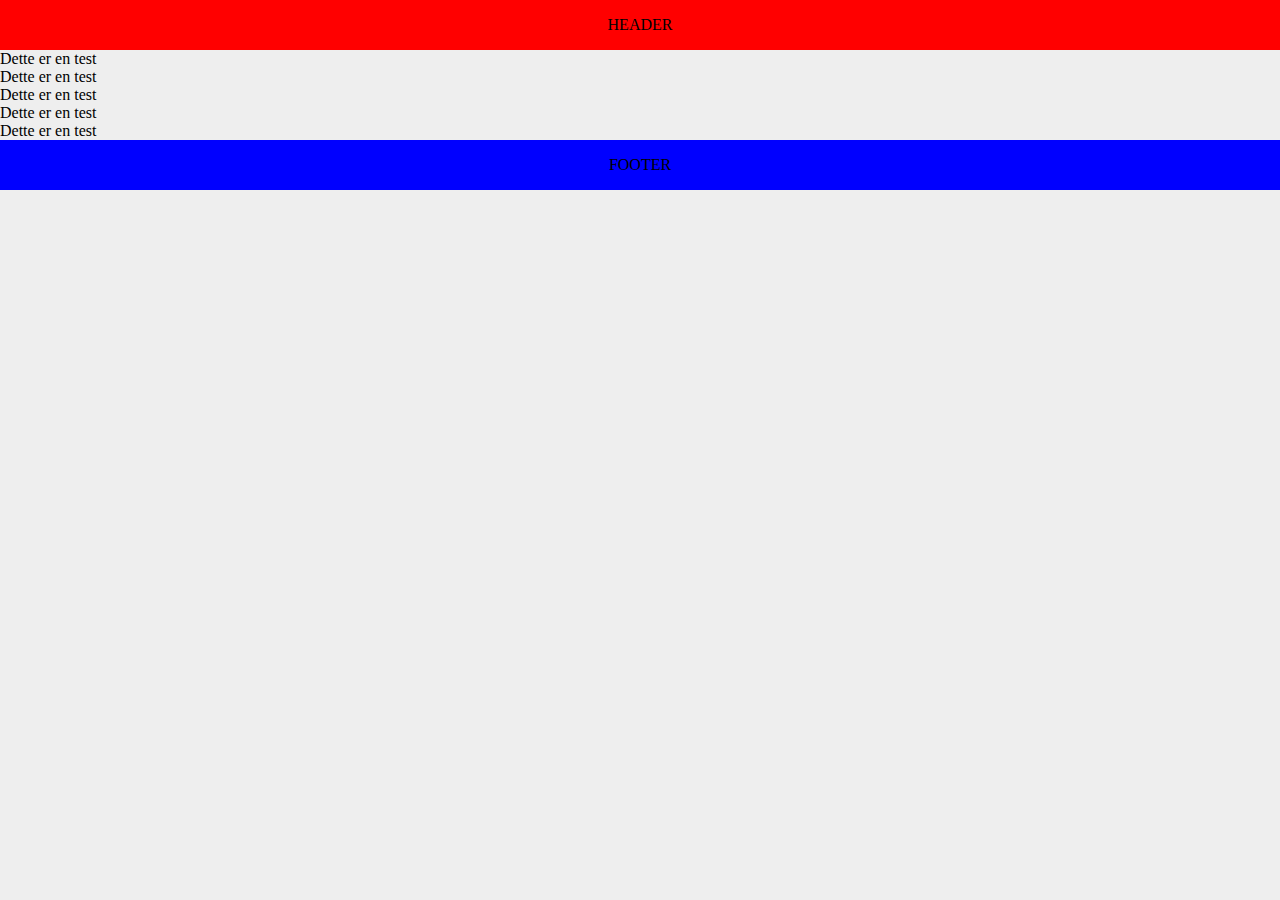
==== indextest.html @ 1dc97215 "First steps in CSS grid" ====
<!DOCTYPE html>
<html>
  <head>
    <meta charset="utf-8">
    <title>webshoptesting</title>
    <link rel="stylesheet" href="css/style.css">
    <link rel="stylesheet" href="css/colors.css">
    <link rel="stylesheet" href="css/cssgrid.css">
  </head>
    <div class="middlecontent">
  <body>


<header>
  HEADER
</header>

<main>
  Dette er en test <br>
  Dette er en test <br>
  Dette er en test <br>
  Dette er en test <br>
  Dette er en test
</main>

<footer>
  FOOTER
</footer>


  </body>
</html>
---- css/style.css ----
html {
  height: 100%;
}

body{
  margin: 0;
  height: 100%;
  width: 100%;
}

.flex-row {
  display: flex;
  flex-direction: row;
}

.flex-column {
  display: flex;
  flex-direction: column;
}

.flex-justify-right {
  justify-content: right;
}

.flex-justify-left {
  justify-content: left;
}

.flex-justify-center {
  justify-content: center;
}

.flex-justify-end {
  justify-content: flex-end;
}

.border {
  border: solid 2px;
}

.grid-layout {
  display: grid;
  grid-template-columns: 10% 1fr;
  grid-template-rows: 5% 1fr;
}

.grid-container-left {
  grid-column-start: 1;
  grid-column-end: 2;
  grid-row-start: 1;
  grid-row-end: 3;
}

.grid-container-top {
  grid-column-start: 2;
  grid-column-end: 3;
  grid-row-start: 1;
  grid-row-end: 2;
}

.grid-container-middle {
  grid-column-start: 2;
  grid-column-end: 3;
  grid-row-start: 2;
  grid-row-end: 3;
}

/* ---------------------------------------------------

.class{
  display:flex/grid;
}


.viewport{
  height: 100vh;
  width: 100vw;
}

.layout{
  display: grid;
  height: 100%;
  grid-template-rows: 1fr 1fr 1fr;

}

.top{
  grid-row: 1/2;
}
---------------------------------------------------*/

header {
  background: red;
  padding: 1rem;
  text-align: center;
}

/main {
  padding: 1rem;
}

footer {
  background: blue;
  padding: 1rem;
  text-align: center;
}

qwe {
  min-height: 100%;
  display: grid;
  grid-template-rows: auto 1fr auto;
  grid-template-columns: 100%;
}
---- css/colors.css ----
.primary {
  color: #0088ce;
}

.primary-bg {
  background-color: #21b3b3
}

.accent {
  color: #3e3e3e;
}

.success {
  color: #28cc20;
}

.warning {
  color: #ff7300;
}

.danger {
  color: #dd1111;
}

.info {
  color: #4652f6;
}

/*.background-primary {
  background-color: #eeeeee;
}*/

html {
  background-color: #eeeeee;
}
---- css/cssgrid.css ----
.viewport {
  height: 100vh;
  width: 100vw;
}

.layout {
  display: grid;
  height: 100%;
  grid-template-rows: 5% 1fr 5%;
  grid-template-columns: 10% 1fr 1fr;
}

.layout2 {
  display: grid;
  height: 100%;
  grid-template-rows: 45% 10% 1fr;
  grid-template-columns: 45% 1fr 1fr;
}

.top{
  grid-row: 1/4;
  grid-column: 1/2;
}

.middle {
    grid-row: 2/4;
    grid-column: 2/4;
  }

.bottom {
    grid-row: 1/2;
    grid-column: 2/4;
  }

.red {
    background-color: red;
  }

.blue {
    background-color: blue;
  }

.green {
    background-color: green;
  }

.black {
  background-color: black;
}

.whitefont {
  color: white;
}

.centeritem {
  grid-row: 2/3;
  grid-column: 2/3;
}

.centertext {
  text-align: center;
}
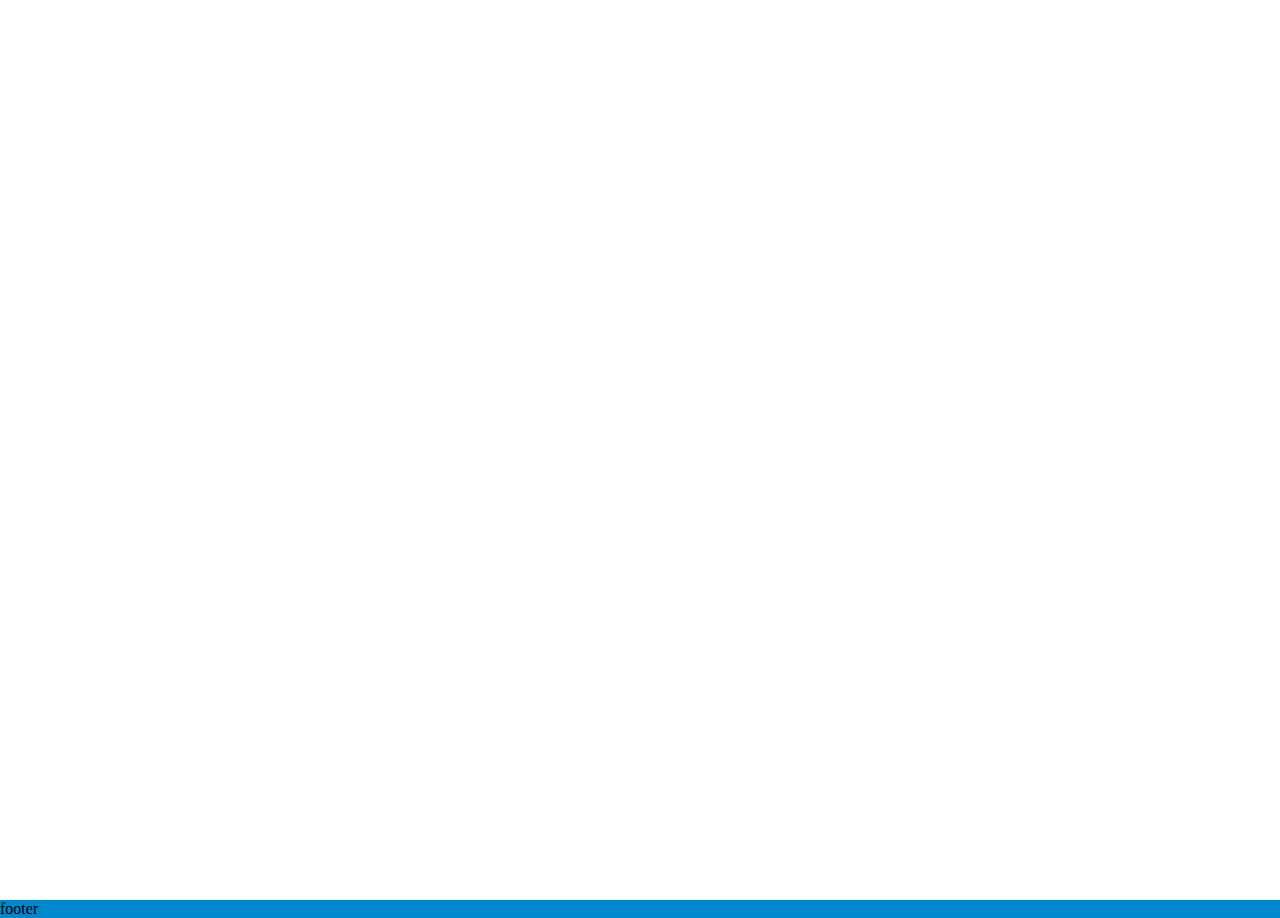
==== commit d6bba786: "Further grid testing" ====
--- a/indextest.html
+++ b/indextest.html
@@ -7,26 +7,24 @@
     <link rel="stylesheet" href="css/colors.css">
     <link rel="stylesheet" href="css/cssgrid.css">
   </head>
-    <div class="middlecontent">
   <body>
 
 
-<header>
-  HEADER
-</header>
+<div class="viewport">
+  <div class="grid-layout-default">
+    <div class=""></div>
+    <div class="">
 
-<main>
-  Dette er en test <br>
-  Dette er en test <br>
-  Dette er en test <br>
-  Dette er en test <br>
-  Dette er en test
-</main>
+    </div>
+    <div class=""></div>
+  </div>
+</div>
 
-<footer>
-  FOOTER
-</footer>
-
+<!-- FOOTER START-->
+<div class="grid-area-default-footer primary-bg">
+footer
+</div>
+<!-- FOOTER END -->
 
   </body>
 </html>
--- a/css/style.css
+++ b/css/style.css
@@ -1,11 +1,5 @@
-html {
-  height: 100%;
-}
-
-body{
+body {
   margin: 0;
-  height: 100%;
-  width: 100%;
 }
 
 .flex-row {
@@ -38,64 +32,14 @@
   border: solid 2px;
 }
 
-.grid-layout {
-  display: grid;
-  grid-template-columns: 10% 1fr;
-  grid-template-rows: 5% 1fr;
-}
 
-.grid-container-left {
-  grid-column-start: 1;
-  grid-column-end: 2;
-  grid-row-start: 1;
-  grid-row-end: 3;
-}
-
-.grid-container-top {
-  grid-column-start: 2;
-  grid-column-end: 3;
-  grid-row-start: 1;
-  grid-row-end: 2;
-}
-
-.grid-container-middle {
-  grid-column-start: 2;
-  grid-column-end: 3;
-  grid-row-start: 2;
-  grid-row-end: 3;
-}
-
-/* ---------------------------------------------------
-
-.class{
-  display:flex/grid;
-}
-
-
-.viewport{
-  height: 100vh;
-  width: 100vw;
-}
-
-.layout{
-  display: grid;
-  height: 100%;
-  grid-template-rows: 1fr 1fr 1fr;
-
-}
-
-.top{
-  grid-row: 1/2;
-}
----------------------------------------------------*/
-
-header {
+/*header {
   background: red;
   padding: 1rem;
   text-align: center;
 }
 
-/main {
+main {
   padding: 1rem;
 }
 
@@ -105,9 +49,49 @@
   text-align: center;
 }
 
-qwe {
+. {
   min-height: 100%;
   display: grid;
   grid-template-rows: auto 1fr auto;
   grid-template-columns: 100%;
+}*/
+
+
+.grid-layout-default{
+    display: grid;
+    grid-template-columns: 1 / 2;
+    grid-template-rows: 5% 1fr 5%;
+    height: 100%;
 }
+
+.grid-default-navbar{
+    grid-row: 1 / 2;
+    grid-column: 1 / 2;
+  }
+
+  .grid-layout-horizontal-split{
+  display: grid;
+  height: 100%;
+  grid-template-columns: 1fr;
+  grid-template-rows: 1fr 1fr;
+  }
+
+  .grid-area-horizontal-split-top{
+      grid-row: 1 / 2;
+      grid-column: 1 / 2;
+  }
+
+  .grid-area-default-content{
+      grid-row: 2 / 3;
+      grid-column: 1 / 2;
+  }
+
+  .grid-area-default-footer{
+      grid-row: 3 / 4;
+      grid-column: 1 / 2;
+  }
+
+  .grid-layout-vertical-split {
+    grid-row: 1 / 4;
+    grid-column: 1 / 2;
+  }
--- a/css/colors.css
+++ b/css/colors.css
@@ -2,34 +2,126 @@
   color: #0088ce;
 }
 
-.primary-bg {
-  background-color: #21b3b3
+.primary-dark {
+  color: #00659c;
 }
 
-.accent {
-  color: #3e3e3e;
+.primary-light {
+  color: #39a5dc;
+}
+
+.primary-bg {
+  background-color: #0088ce;
+}
+
+.primary-dark-bg {
+  background-color: #00659c;
+}
+
+.primary-light-bg {
+  background-color: #39a5dc;
+}
+
+.secondary {
+  color: #72767b;
+}
+
+.secondary-dark {
+  color: #292e34;
+}
+
+.secondary-light {
+  color: #ededed;
+}
+
+.secondary-bg {
+  background-color: #72767b;
+}
+
+.secondary-dark-bg {
+  background-color: #292e34;
+}
+
+.secondary-light-bg {
+  background-color: #ededed;
 }
 
 .success {
-  color: #28cc20;
+  color: #3f9c35;
+}
+
+.success-dark {
+  color: #1e4f18;
+}
+
+.success-light {
+  color: #9ecf99;
+}
+
+.success-bg {
+  background-color: #3f9c35;
+}
+
+.success-dark-bg {
+  background-color: #1e4f18;
+}
+
+.success-light-bg {
+  background-color: #9ecf99;
+}
+
+.danger {
+  color: #8b0000;
+}
+
+.danger-dark {
+  color: #470000;
+}
+
+.danger-light {
+  color: #cc0000;
+}
+
+.danger-bg {
+  background-color: #8b0000;
+}
+
+.danger-dark-bg {
+  background-color: #470000;
+}
+
+.danger-light-bg {
+  background-color: #cc0000;
 }
 
 .warning {
-  color: #ff7300;
+  color: #ec7a08;
 }
 
-.danger {
-  color: #dd1111;
+.warning-dark {
+  color: #b35c00;
 }
 
-.info {
-  color: #4652f6;
+.warning-light {
+  color: #f39d3c;
 }
 
-/*.background-primary {
-  background-color: #eeeeee;
-}*/
+.warning-bg {
+  background-color: #ec7a08;
+}
 
-html {
-  background-color: #eeeeee;
+.warning-dark-bg {
+  background-color: #b35c00;
 }
+
+.warning-light-bg {
+  background-color: #f39d3c;
+}
+
+.background {
+  background-color: #fafafa;
+}
+
+.highlight {
+  color: #fafafa;
+}
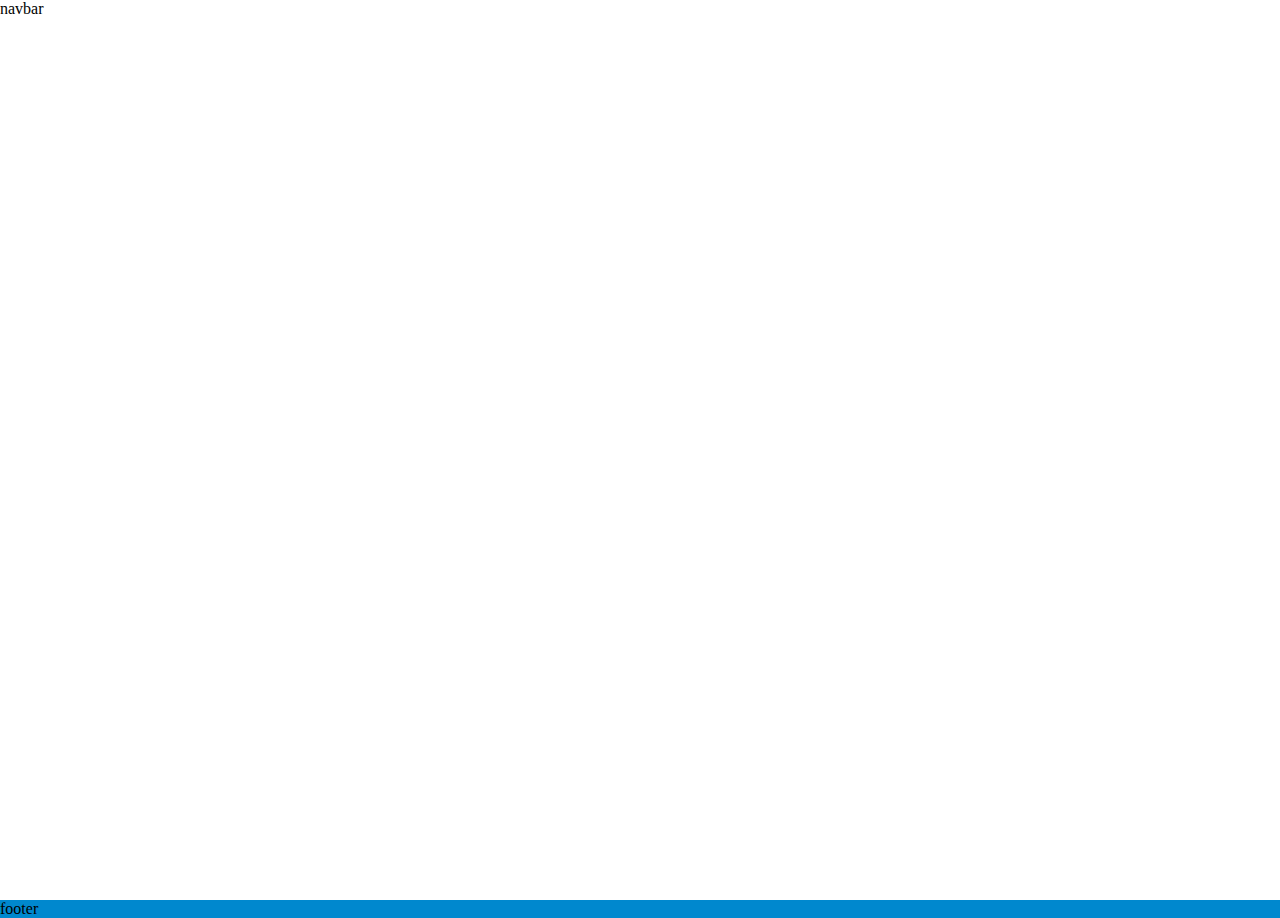
==== commit 72370871: "No changes" ====
--- a/indextest.html
+++ b/indextest.html
@@ -12,7 +12,7 @@
 
 <div class="viewport">
   <div class="grid-layout-default">
-    <div class=""></div>
+    <div class="grid-default-navbar">navbar</div>
     <div class="">
 
     </div>
@@ -26,5 +26,7 @@
 </div>
 <!-- FOOTER END -->
 
+
+
   </body>
 </html>
